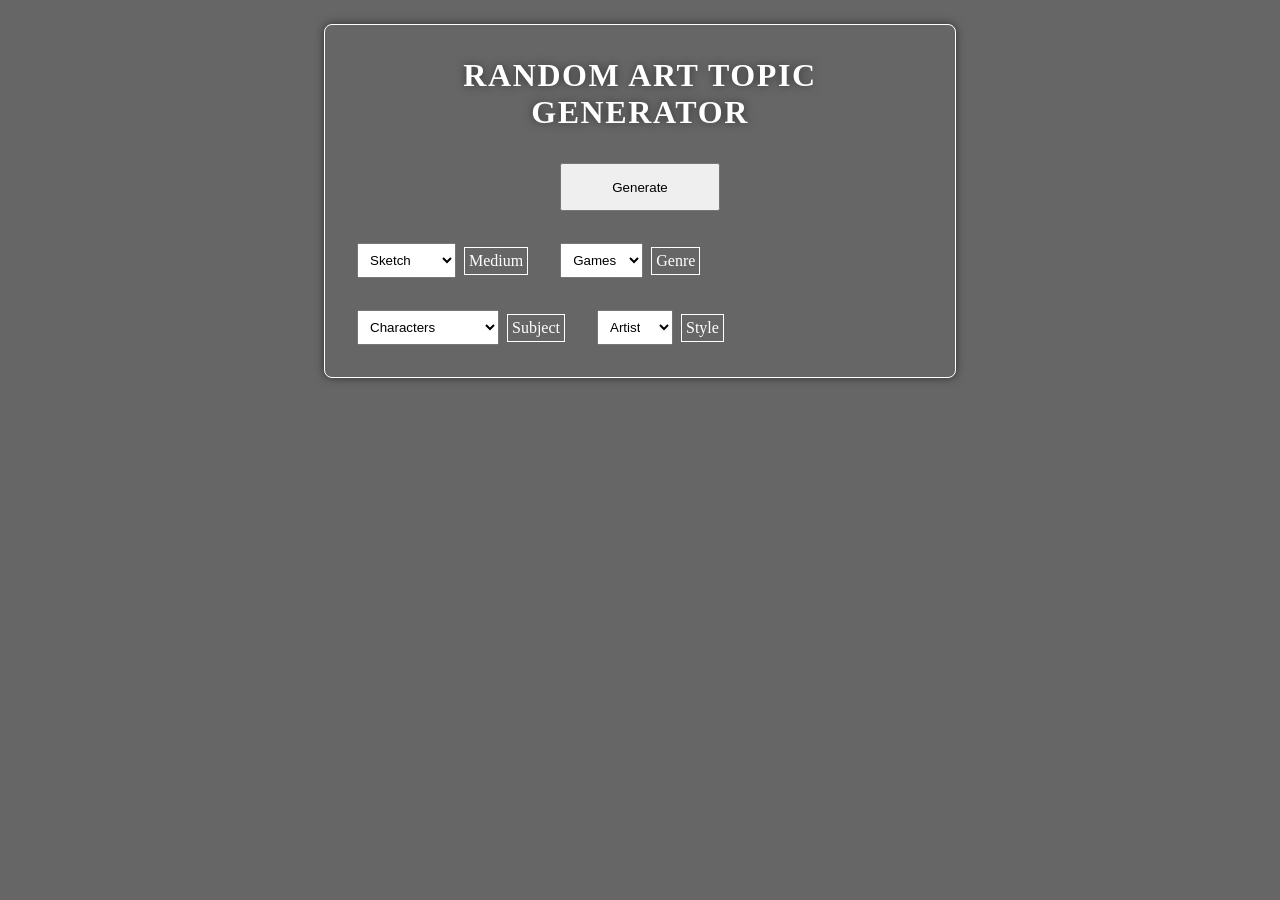
==== Random Art Topic Generator/index.html @ c88292a0 "Added main files Making sure that that all the general code is there." ====
<!DOCTYPE html>
<html>
<head>
    <meta charset="UTF-8">
    <meta name="viewport" content="width=device-width, initial-scale=1.0">
    <title>Document</title>
    <link rel="stylesheet" href="styles.css">
    <script src="main.js" type="module"></script>
</head>
<body>
    

</body>
</html>
---- Random Art Topic Generator/styles.css ----
body {
    display: flex;
    flex-direction: column;
    align-items: center;
    justify-content: center;
    background-color: #666666;
    color: #fff;
}

#title {
    text-align: center;
    margin: 1rem;
    font-size: 2rem;
    font-weight: bold;
    color: #fff;
    text-shadow: 0 0 10px rgba(0, 0, 0, 0.5);
    letter-spacing: 0.1rem;
    text-transform: uppercase;
}

.topic-container {
    border: 1px solid #fff;
    display: flex;
    flex-direction: column;
    margin: 1rem;
    padding: 1rem;
    width: 50%;
    border-radius: 0.5rem;
    box-sizing: border-box;
    box-shadow: 0 0 10px rgba(0, 0, 0, 0.5);
    height: fit-content;
}
.choice-container {
    position: relative;
    display: inline-block;
    flex-direction: row;
    align-items: center;
    justify-content: center;
    margin: auto;
}
.choice-section {
    display: inline-flex;
    margin: 1rem;
    flex-direction: row;
    align-items: center;
    justify-content: center;
    
}

.choice-section label {
    display: inline-block;
    margin-left: 0.5rem;
    border: 1px solid #fff;
    padding: 0.25rem;
    /* margin-bottom: 5px; */
    text-align: right;
}

.choice-section select {
    display: inline-block;
    padding: 0.5rem;
    flex-direction: column;
    align-items: center;
    justify-content: center;
}

.choice-section input[type="checkbox"] {
    display: inline-block;
    position: relative;
    width: 1.5rem;
    height: 1.5rem;
}

.generate-button {
    display: block;
    padding: 0.5rem;
    width: 10rem;
    height: 3rem;
    margin: 1rem;
    margin-left: auto;
    margin-right: auto;
}

.topic-result {
    margin: 1rem;
    padding: 1rem;
    border: 1px solid #fff;
    border-radius: 0.5rem;
    background-color: #333;
    color: #fff;
    text-align: center;
}

.mediumText {
    font-size: 1.5rem;
    color: #4af507;
    font-weight: bold;
    text-decoration: underline;
}

.styleText {
    font-size: 1.5rem;
    color: #00eeff;
    font-weight: bold;
    text-decoration: underline;
}

.subjectText {
    font-size: 1.5rem;
    color: #ff0505;
    font-weight: bold;
    text-decoration: underline;
}

p {
    font-size: 1.3rem;
}

.topic-result {
    max-width: 75%;
    position: relative;
    left: 50%;
    transform: translateX(-50%);
}
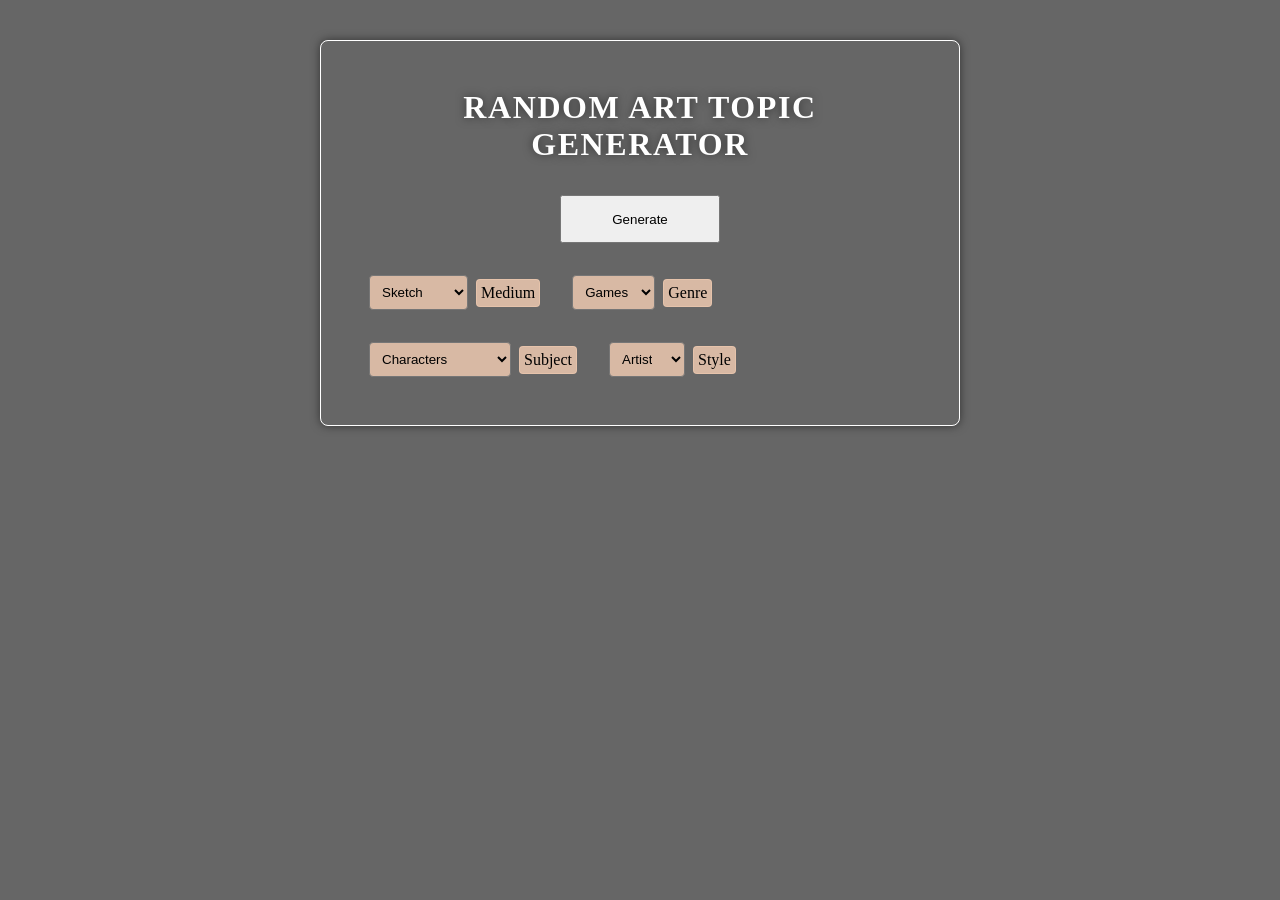
==== commit 73c4df8a: "Changed CSS and HTML location" ====
--- a/Random Art Topic Generator/index.html
+++ b/Random Art Topic Generator/index.html
@@ -1,14 +1,14 @@
-<!DOCTYPE html>
-<html>
-<head>
-    <meta charset="UTF-8">
-    <meta name="viewport" content="width=device-width, initial-scale=1.0">
-    <title>Document</title>
-    <link rel="stylesheet" href="styles.css">
-    <script src="main.js" type="module"></script>
-</head>
-<body>
-    
-
-</body>
+<!DOCTYPE html>
+<html>
+<head>
+    <meta charset="UTF-8">
+    <meta name="viewport" content="width=device-width, initial-scale=1.0">
+    <title>Document</title>
+    <link rel="stylesheet" href="./styles.css">
+    <script src="./main.js" type="module"></script>
+</head>
+<body>
+    
+
+</body>
 </html>
--- a/Random Art Topic Generator/styles.css
+++ b/Random Art Topic Generator/styles.css
@@ -22,46 +22,54 @@
     border: 1px solid #fff;
     display: flex;
     flex-direction: column;
-    margin: 1rem;
-    padding: 1rem;
-    width: 50%;
+    margin: 2rem;
+    padding: 2rem;
+    max-width: 50vw;
     border-radius: 0.5rem;
     box-sizing: border-box;
     box-shadow: 0 0 10px rgba(0, 0, 0, 0.5);
-    height: fit-content;
+    min-height: 40vh;
 }
+
 .choice-container {
     position: relative;
-    display: inline-block;
+    display: block;
     flex-direction: row;
     align-items: center;
     justify-content: center;
-    margin: auto;
+    margin-left: auto;
+    margin-right: auto;
 }
+
 .choice-section {
     display: inline-flex;
     margin: 1rem;
     flex-direction: row;
     align-items: center;
     justify-content: center;
-    
+    color: #fff;
 }
 
 .choice-section label {
     display: inline-block;
     margin-left: 0.5rem;
-    border: 1px solid #fff;
+    border: 1px solid #e9c5ade0;
     padding: 0.25rem;
-    /* margin-bottom: 5px; */
     text-align: right;
+    color: #000;
+    background-color: #e9c5ade0;
+    border-radius: 0.25rem;
 }
 
 .choice-section select {
-    display: inline-block;
+    display: inline-flex;
     padding: 0.5rem;
     flex-direction: column;
     align-items: center;
     justify-content: center;
+    background-color: #e9c5ade0;
+    color: #000;
+    border-radius: 0.25rem;
 }
 
 .choice-section input[type="checkbox"] {
@@ -81,14 +89,25 @@
     margin-right: auto;
 }
 
-.topic-result {
+.topic-result-section {
+    display: block;
     margin: 1rem;
     padding: 1rem;
     border: 1px solid #fff;
     border-radius: 0.5rem;
     background-color: #333;
-    color: #fff;
+    /* color: #fff; */
     text-align: center;
+    align-self: center;
+    max-width: 35vw;
+    /* word-wrap: break-word; */
+}
+
+.topic-result-text {
+    white-space: wrap;
+    word-wrap: break-word;
+    word-spacing: normal;
+    line-height: 1.5;
 }
 
 .mediumText {
@@ -96,6 +115,8 @@
     color: #4af507;
     font-weight: bold;
     text-decoration: underline;
+    margin: 0.25rem 0;
+    display: inline-block;
 }
 
 .styleText {
@@ -103,6 +124,8 @@
     color: #00eeff;
     font-weight: bold;
     text-decoration: underline;
+    margin: 0.5rem 0;
+    display: inline-block;
 }
 
 .subjectText {
@@ -110,15 +133,12 @@
     color: #ff0505;
     font-weight: bold;
     text-decoration: underline;
+    margin: 0.5rem 0;
+    display: inline-block;
 }
 
 p {
     font-size: 1.3rem;
 }
 
-.topic-result {
-    max-width: 75%;
-    position: relative;
-    left: 50%;
-    transform: translateX(-50%);
-}
+
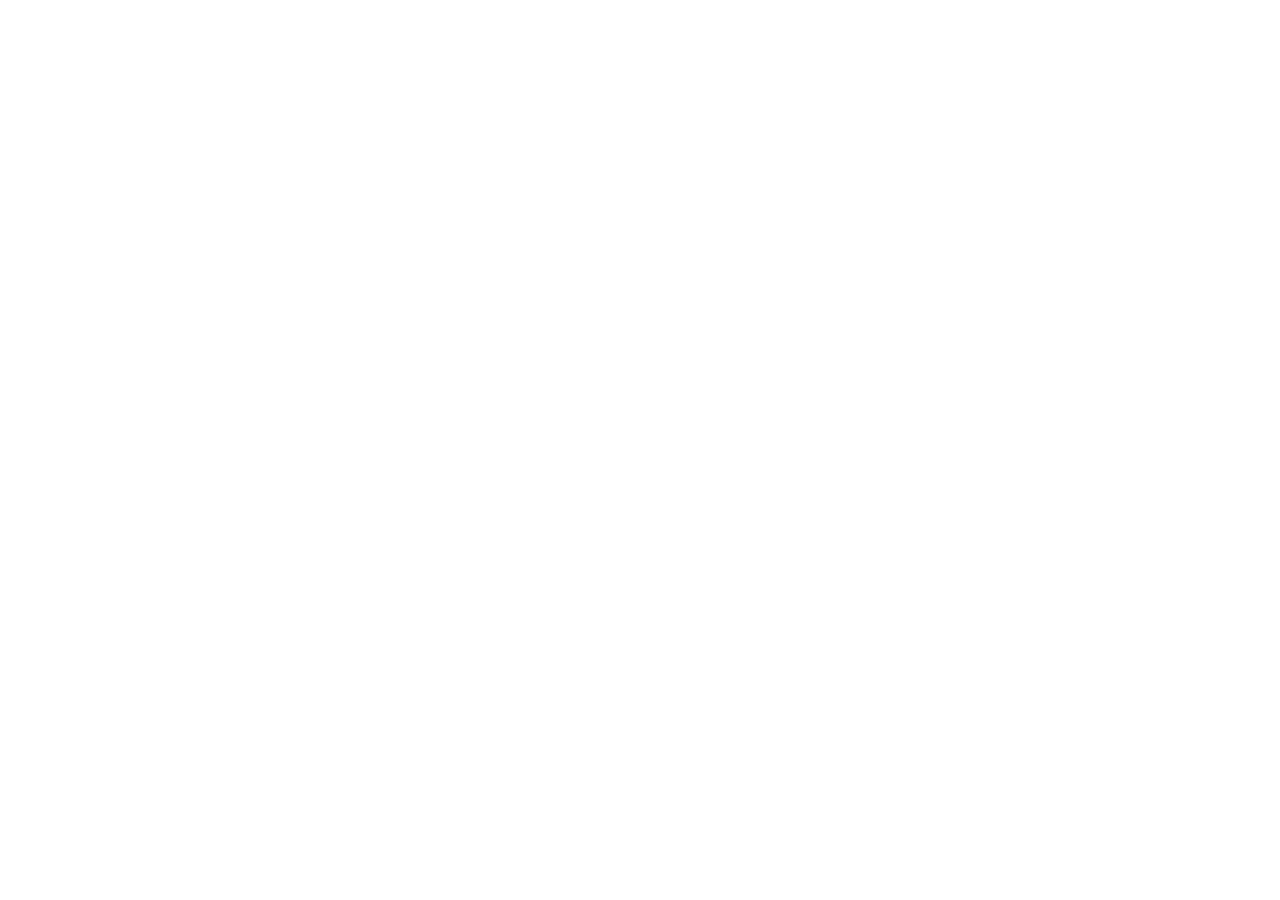
==== commit 7c102ad4: "Merge branch 'main' of https://github.com/ZayaStar/random-art-topic-generator" ====
--- a/Random Art Topic Generator/index.html
+++ b/Random Art Topic Generator/index.html
@@ -4,11 +4,11 @@
     <meta charset="UTF-8">
     <meta name="viewport" content="width=device-width, initial-scale=1.0">
     <title>Document</title>
-    <link rel="stylesheet" href="./styles.css">
-    <script src="./main.js" type="module"></script>
+    <link rel="stylesheet" href="./Random Art Topic Generator/styles.css">
+    <script src="./Random Art Topic Generator/main.js" type="module"></script>
 </head>
 <body>
     
 
 </body>
-</html>+</html>
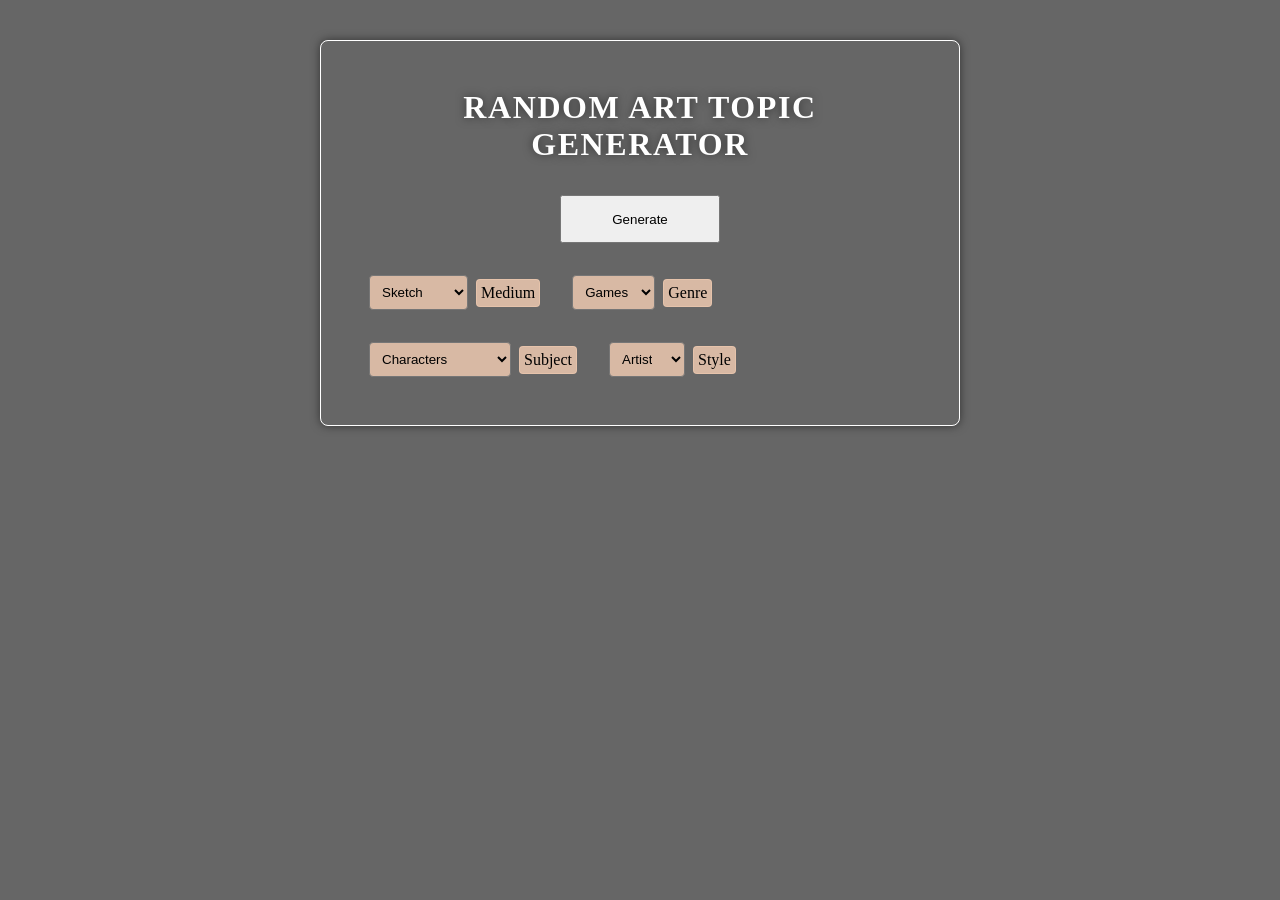
==== commit 141d9b15: "hopefully fixed css and js paths." ====
--- a/Random Art Topic Generator/index.html
+++ b/Random Art Topic Generator/index.html
@@ -4,8 +4,8 @@
     <meta charset="UTF-8">
     <meta name="viewport" content="width=device-width, initial-scale=1.0">
     <title>Document</title>
-    <link rel="stylesheet" href="./Random Art Topic Generator/styles.css">
-    <script src="./Random Art Topic Generator/main.js" type="module"></script>
+    <link rel="stylesheet" href="./styles.css">
+    <script src="./main.js" type="module"></script>
 </head>
 <body>
     
--- a/Random Art Topic Generator/styles.css
+++ b/Random Art Topic Generator/styles.css
@@ -0,0 +1,144 @@
+body {
+    display: flex;
+    flex-direction: column;
+    align-items: center;
+    justify-content: center;
+    background-color: #666666;
+    color: #fff;
+}
+
+#title {
+    text-align: center;
+    margin: 1rem;
+    font-size: 2rem;
+    font-weight: bold;
+    color: #fff;
+    text-shadow: 0 0 10px rgba(0, 0, 0, 0.5);
+    letter-spacing: 0.1rem;
+    text-transform: uppercase;
+}
+
+.topic-container {
+    border: 1px solid #fff;
+    display: flex;
+    flex-direction: column;
+    margin: 2rem;
+    padding: 2rem;
+    max-width: 50vw;
+    border-radius: 0.5rem;
+    box-sizing: border-box;
+    box-shadow: 0 0 10px rgba(0, 0, 0, 0.5);
+    min-height: 40vh;
+}
+
+.choice-container {
+    position: relative;
+    display: block;
+    flex-direction: row;
+    align-items: center;
+    justify-content: center;
+    margin-left: auto;
+    margin-right: auto;
+}
+
+.choice-section {
+    display: inline-flex;
+    margin: 1rem;
+    flex-direction: row;
+    align-items: center;
+    justify-content: center;
+    color: #fff;
+}
+
+.choice-section label {
+    display: inline-block;
+    margin-left: 0.5rem;
+    border: 1px solid #e9c5ade0;
+    padding: 0.25rem;
+    text-align: right;
+    color: #000;
+    background-color: #e9c5ade0;
+    border-radius: 0.25rem;
+}
+
+.choice-section select {
+    display: inline-flex;
+    padding: 0.5rem;
+    flex-direction: column;
+    align-items: center;
+    justify-content: center;
+    background-color: #e9c5ade0;
+    color: #000;
+    border-radius: 0.25rem;
+}
+
+.choice-section input[type="checkbox"] {
+    display: inline-block;
+    position: relative;
+    width: 1.5rem;
+    height: 1.5rem;
+}
+
+.generate-button {
+    display: block;
+    padding: 0.5rem;
+    width: 10rem;
+    height: 3rem;
+    margin: 1rem;
+    margin-left: auto;
+    margin-right: auto;
+}
+
+.topic-result-section {
+    display: block;
+    margin: 1rem;
+    padding: 1rem;
+    border: 1px solid #fff;
+    border-radius: 0.5rem;
+    background-color: #333;
+    /* color: #fff; */
+    text-align: center;
+    align-self: center;
+    max-width: 35vw;
+    /* word-wrap: break-word; */
+}
+
+.topic-result-text {
+    white-space: wrap;
+    word-wrap: break-word;
+    word-spacing: normal;
+    line-height: 1.5;
+}
+
+.mediumText {
+    font-size: 1.5rem;
+    color: #4af507;
+    font-weight: bold;
+    text-decoration: underline;
+    margin: 0.25rem 0;
+    display: inline-block;
+}
+
+.styleText {
+    font-size: 1.5rem;
+    color: #00eeff;
+    font-weight: bold;
+    text-decoration: underline;
+    margin: 0.5rem 0;
+    display: inline-block;
+}
+
+.subjectText {
+    font-size: 1.5rem;
+    color: #ff0505;
+    font-weight: bold;
+    text-decoration: underline;
+    margin: 0.5rem 0;
+    display: inline-block;
+}
+
+p {
+    font-size: 1.3rem;
+}
+
+
